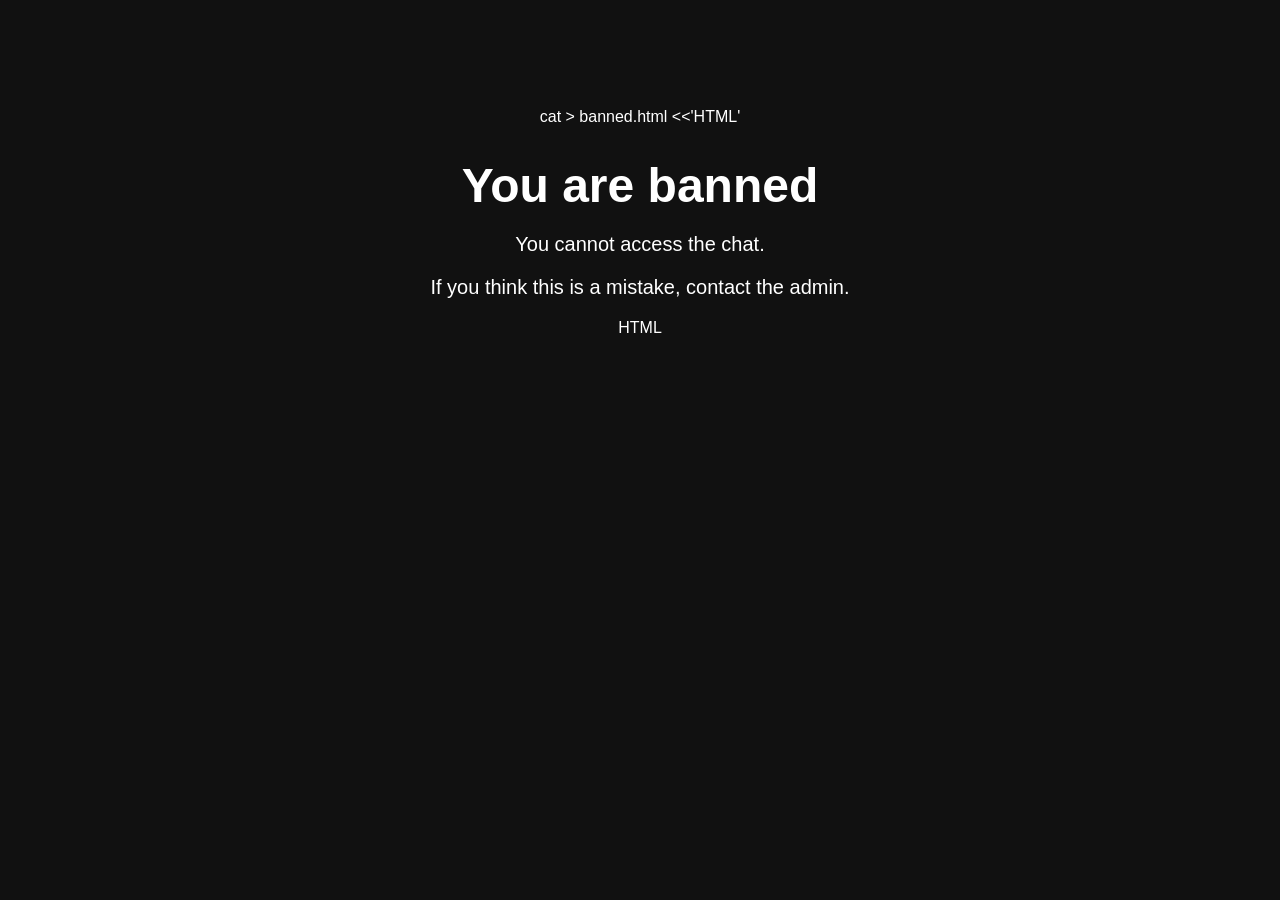
==== banned.html @ 4d65491b "Create banned.html for access restriction page" ====
cat > banned.html <<'HTML'
<!DOCTYPE html>
<html>
<head>
  <title>Banned</title>
  <style>
    body {
      font-family: Arial, sans-serif;
      text-align: center;
      padding-top: 100px;
      background: #111;
      color: white;
    }
    h1 { font-size: 48px; margin-bottom: 20px; }
    p { font-size: 20px; }
  </style>
</head>
<body>
  <h1>You are banned</h1>
  <p>You cannot access the chat.</p>
  <p>If you think this is a mistake, contact the admin.</p>
</body>
<script>
const params = new URLSearchParams(window.location.search);
const reason = params.get("reason");

if(reason){
document.getElementById("reason").innerText = reason;
}
</script>
</html>
HTML
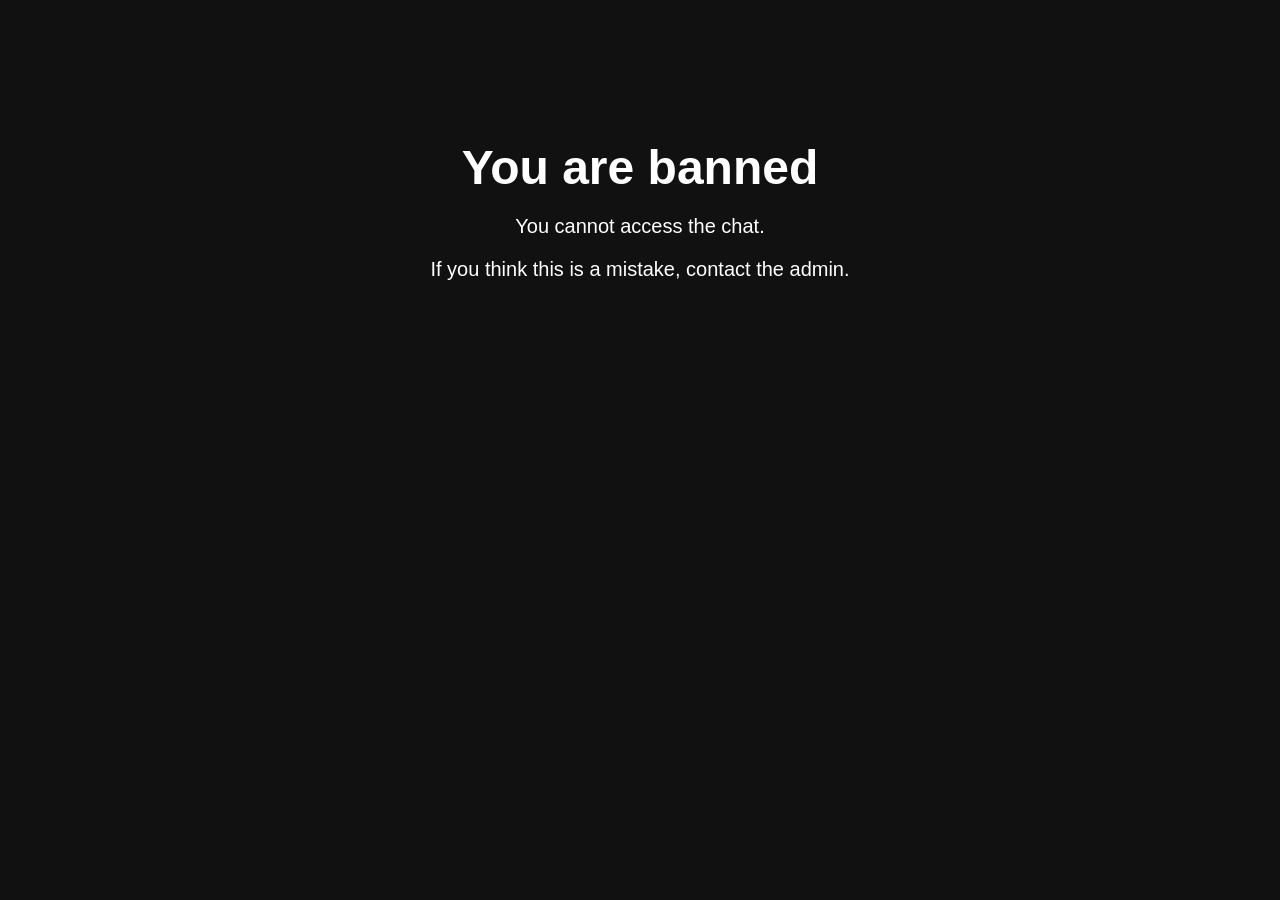
==== commit 6baf3997: "Create banned.html for access restriction page" ====
--- a/banned.html
+++ b/banned.html
@@ -1,4 +1,3 @@
-cat > banned.html <<'HTML'
 <!DOCTYPE html>
 <html>
 <head>
@@ -29,4 +28,3 @@
 }
 </script>
 </html>
-HTML
